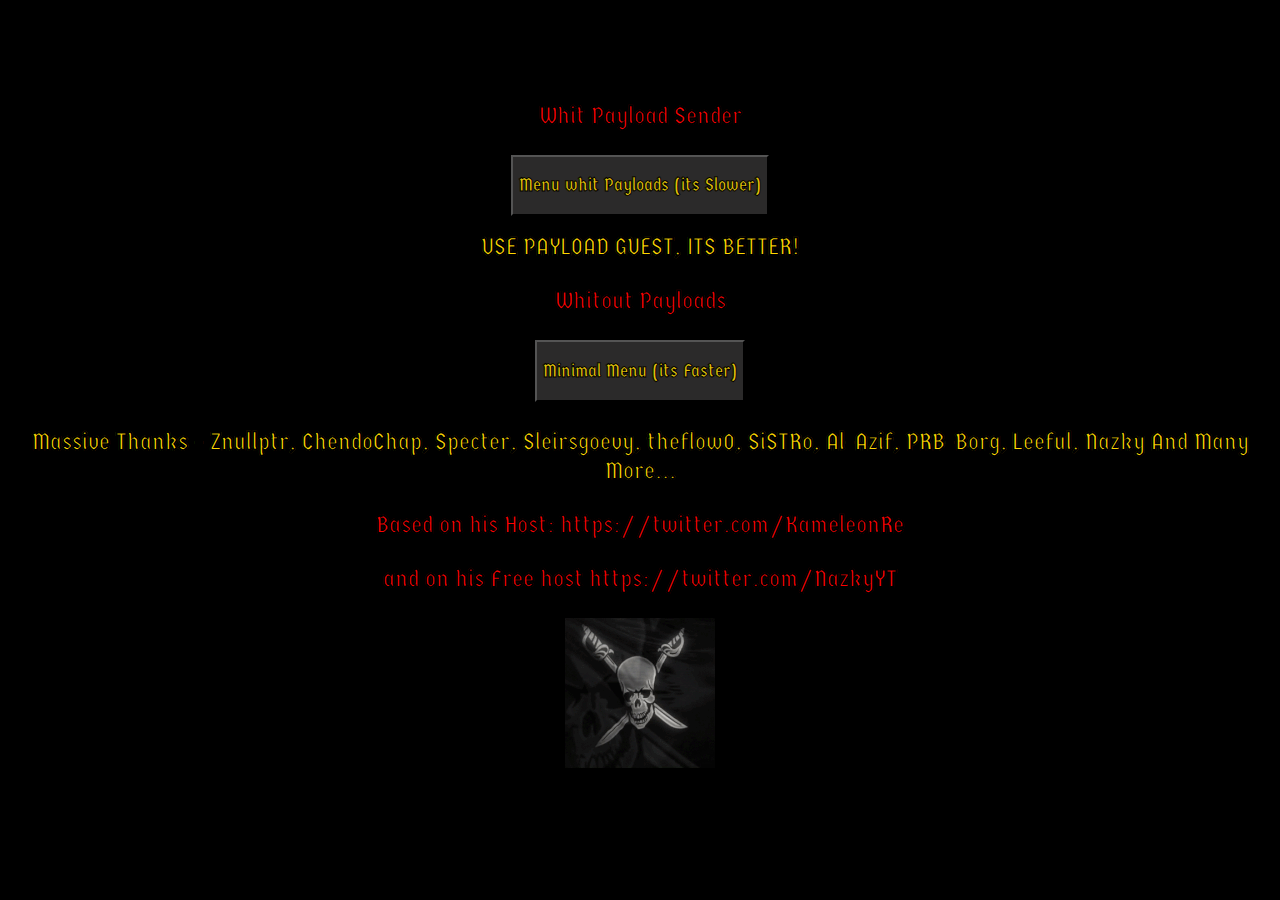
==== index.html @ 15b5f4dd "Merge pull request #1 from sjdo/2.0" ====
<html>
<html manifest="./cache.manifest"></html>
<head>
<meta http-equiv="Cache-Control" content="no-cache, no-store, must-revalidate"/>
<head>
<title>Sjdo's PS4 9.00 FW Menu V2.0 Host</title>
<link rel="shortcut icon" href="favicon.ico"></link>
<!--CSS-->
<link rel="stylesheet" href="css/index.css">
</head>

<body>
    <h1 id=msgs >Sjdo's PS4 9.00 FW Menu V2.0 Host</h1>
    <b>
    <b>
    <b>
    <b>
        <h3>Whit Payload Sender</h3>
    <p>        
    <a href="./sites/haupt.html"><button class="button" type="button">Menu whit Payloads (its Slower)</button></a>
    <br>
    <b>
    <div id="stroke4">USE PAYLOAD GUEST, ITS BETTER!</div>
    <b>
    <b>
    <b>
    <b>
         <h3>Whitout Payloads</h3>
    <p>        
    <a href="./sites/minimal.html"><button class="button" type="button">Minimal Menu (its Faster)</button></a>
    <p id="stroke4">Massive Thanks - Znullptr, ChendoChap, Specter, Sleirsgoevy, theflow0, SiSTRo, Al-Azif, PRB-Borg, Leeful, Nazky And Many More...</p>
    <p id="stroke3">Based on his Host: https://twitter.com/KameleonRe 
    <p id="stroke3">and on his Free host https://twitter.com/NazkyYT</p>
    <p>
    <iframe src="./GIFS/ezgif-2-73d68c6636.gif" width=150 height=150 frameBorder="0" allowFullScreen></iframe>
---- css/index.css ----
@import url('https://fonts.googleapis.com/css2?family=Germania+One&display=swap');


h1 {
    font-family: 'Germania One', Arial;
    font-size:50px;
    text-align:center; 
    color:rgb(0, 0, 0)
}

div{
    font-family: 'Germania One', Arial;
    text-align:center; 
    -webkit-text-stroke-width: 2px;
    -webkit-text-stroke-color: black;
    font-size:25px;color:rgb(255, 215, 0)
}

h2{   
    font-family: 'Germania One', Arial;
    text-align:center; 
    -webkit-text-stroke-width: 1px;
    -webkit-text-stroke-color: black;
    color:rgb(255, 0, 0)
}

h3{    
    font-family: 'Germania One', Arial;
    text-align:center; 
    -webkit-text-stroke-width: 1px;
    -webkit-text-stroke-color: black;
    font-size:25px;
    color:rgb(255, 0, 0)
}

p { 
    font-family: 'Germania One', Arial;
	text-align: center;
}

.info{
    overflow: hidden;
    position: fixed;
    position: absolute;
    top: 45%;left: 50%;
    font-size: 25px;
    font-family: sans-serif;
    color: #834141;
    transform: translate(-50%, -50%);
}

button{
    text-align: center;
    font-family: 'Germania One', Arial;
    background-color: rgba(97, 95, 95, 0.438);
    color: rgb(228, 195, 9);
    -webkit-text-stroke-width: 1px;
    -webkit-text-stroke-color: black;
    -webkit-font-smoothing: antialiased;
    height: 7%;
    width: 13,9%;
    cursor: grab;
    font-size: larger;
}

body {
    background: no-repeat center/100% url("../BG/pirat.jpg");
    background-color: black;
    
}


#stroke{
    color: rgb(255, 0, 0);
    font-size:25px;
	-webkit-text-stroke-width: 2px;
    -webkit-text-stroke-color: black;
    -webkit-font-smoothing: antialiased;
    text-align:center;
}

#stroke2{
    color: rgb(255, 215, 0);
    font-size:25px;
	-webkit-text-stroke-width: 2px;
    -webkit-text-stroke-color: black;
    -webkit-font-smoothing: antialiased;
    text-align:center;
}

#stroke3{
    color: rgb(255, 0, 0);
    font-size:25px;
	-webkit-text-stroke-width: 1px;
    -webkit-text-stroke-color: black;
    -webkit-font-smoothing: antialiased;
    text-align:center;
}

#stroke4{
    color: rgb(255, 215, 0);
    font-size:25px;
	-webkit-text-stroke-width: 1px;
    -webkit-text-stroke-color: black;
    -webkit-font-smoothing: antialiased;
    text-align:center;
}
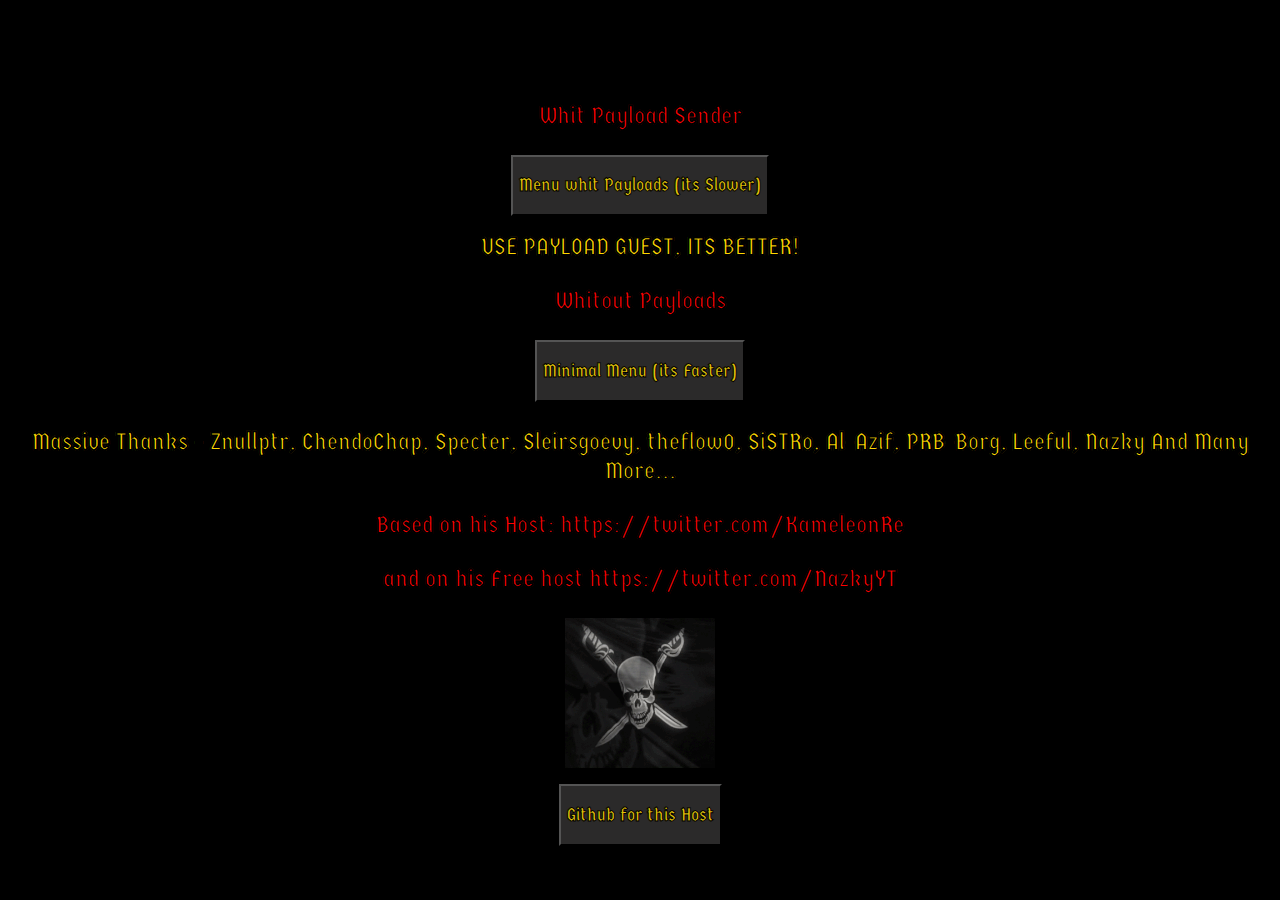
==== commit 1df429cb: "Updatet Jailbreak Version" ====
--- a/index.html
+++ b/index.html
@@ -1,16 +1,16 @@
 <html>
-<html manifest="./cache.manifest"></html>
+<html manifest="../cache.manifest"></html>
 <head>
 <meta http-equiv="Cache-Control" content="no-cache, no-store, must-revalidate"/>
 <head>
-<title>Sjdo's PS4 9.00 FW Menu V2.0 Host</title>
+<title>Sjdo's PS4 9.00 FW Menu V3.5 Host</title>
 <link rel="shortcut icon" href="favicon.ico"></link>
 <!--CSS-->
 <link rel="stylesheet" href="css/index.css">
 </head>
 
 <body>
-    <h1 id=msgs >Sjdo's PS4 9.00 FW Menu V2.0 Host</h1>
+    <h1 id=msgs >Sjdo's PS4 9.00 FW Menu V3.5 Host</h1>
     <b>
     <b>
     <b>
@@ -32,4 +32,11 @@
     <p id="stroke3">Based on his Host: https://twitter.com/KameleonRe 
     <p id="stroke3">and on his Free host https://twitter.com/NazkyYT</p>
     <p>
-    <iframe src="./GIFS/ezgif-2-73d68c6636.gif" width=150 height=150 frameBorder="0" allowFullScreen></iframe>+    <iframe src="./GIFS/ezgif-2-73d68c6636.gif" width=150 height=150 frameBorder="0" allowFullScreen></iframe>
+    <p>
+    <a href="https://github.com/sjdo/Host-SelfHost"><button class="button" type="button">Github for this Host</button></a>
+
+
+
+
+    